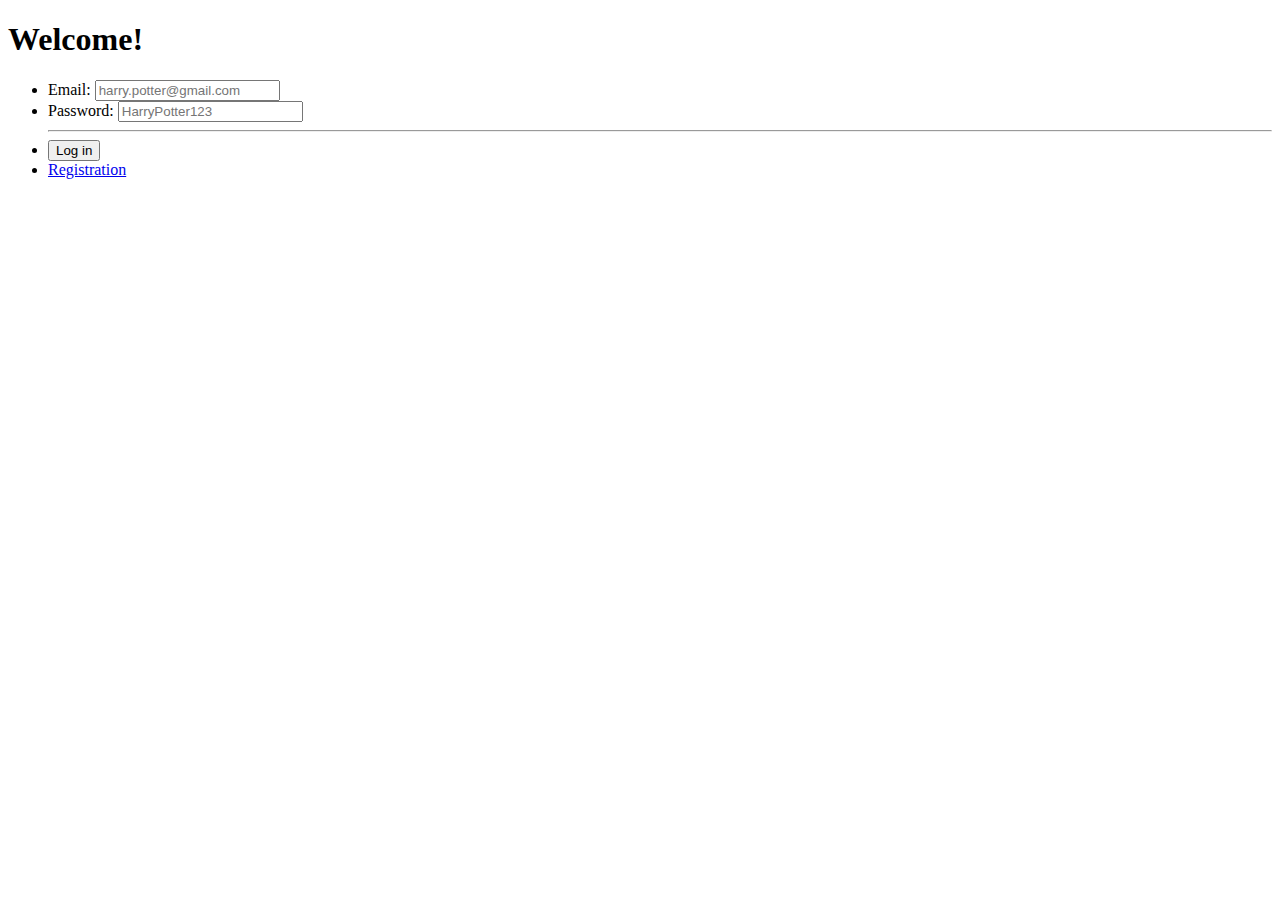
==== SimpleRegistrationApp/Lab3/src/main/resources/templates/login.html @ d0ce153c "Add Liquibase. Update registration and login to use db." ====
<!DOCTYPE HTML>
<html xmlns:th="http://www.thymeleaf.org">

<head>
    <meta charset="utf-8">
    <meta name="viewport" content="width=device-width, initial-scale=1, shrink-to-fit=no">
    <link rel="stylesheet" type="text/css" href="style/main.css">
    <title>Login</title>
</head>

<script>
		var isFormValid = true;

		function validateEmail(){
			validateElement("userEmail");
		}

		function validatePassword(){
			validateElement("userPassword");
		}

		function validateForm(){
			validateEmail();
			validatePassword();
			return isFormValid;
		}

		function validateElement(elementName){
			var element = document.forms["myForm"][elementName].value.toString();
			if (element.trim() === "") {
				document.getElementById(elementName).className="error";
				isFormValid = false;
			} else {
				document.getElementById(elementName).className="input";
			}
		}


</script>

<div class="container">

    <div class="title">
        <div class="col-md-auto">
            <h1>Welcome!</h1>
        </div>
    </div>

    <form name="myForm" class="form" action="perform_login" method="post" onsubmit="return validateForm()">
        <div th:if="${error}">
            <div class="errorMessage" th:text=" ${error}"></div>
        </div>
        <ul>
            <li>
                <label for="userEmail">Email:</label>
                <input type="email" id="userEmail" name="email" class="input" placeholder="harry.potter@gmail.com"
                       onchange="validateEmail()"/>
            </li>
            <li>
                <label for="userPassword">Password:</label>
                <input type="password" id="userPassword" name="password" class="input" placeholder="HarryPotter123"
                       onchange="validatePassword()"/>
            </li>
            <hr>
            <li>
                <div class="center">
                    <input type="submit" class="submit" value="Log in">
                </div>
            </li>
            <li>
                <a href="registration"> Registration </a>
            </li>
        </ul>
    </form>

</div>
</body>
</html>
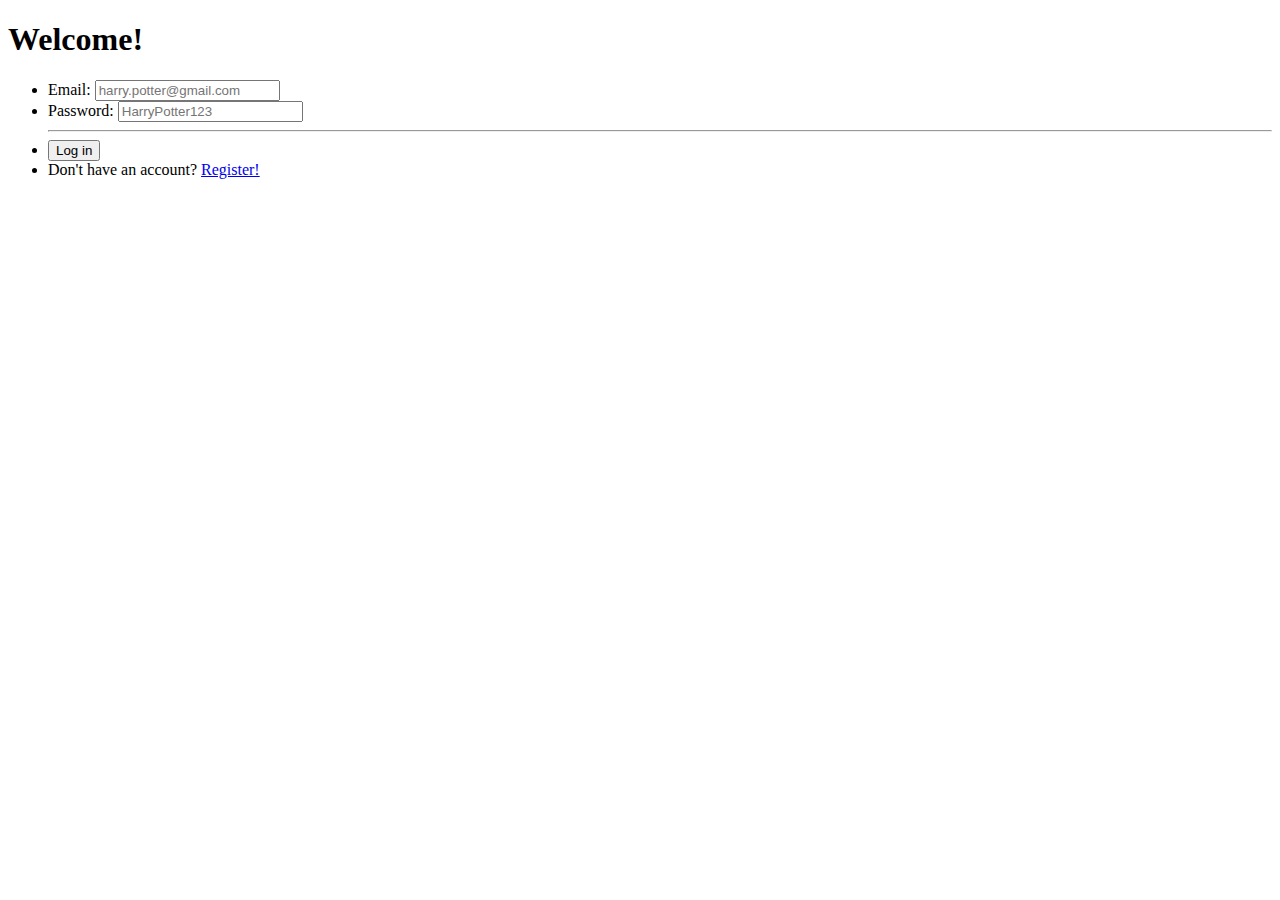
==== commit 500dd66e: "Add simple spring security." ====
--- a/SimpleRegistrationApp/Lab3/src/main/resources/templates/login.html
+++ b/SimpleRegistrationApp/Lab3/src/main/resources/templates/login.html
@@ -36,6 +36,7 @@
 		}
 
 
+
 </script>
 
 <div class="container">
@@ -68,7 +69,8 @@
                 </div>
             </li>
             <li>
-                <a href="registration"> Registration </a>
+                <label class="prompt">Don't have an account?</label>
+                <a href="registration"> Register! </a>
             </li>
         </ul>
     </form>
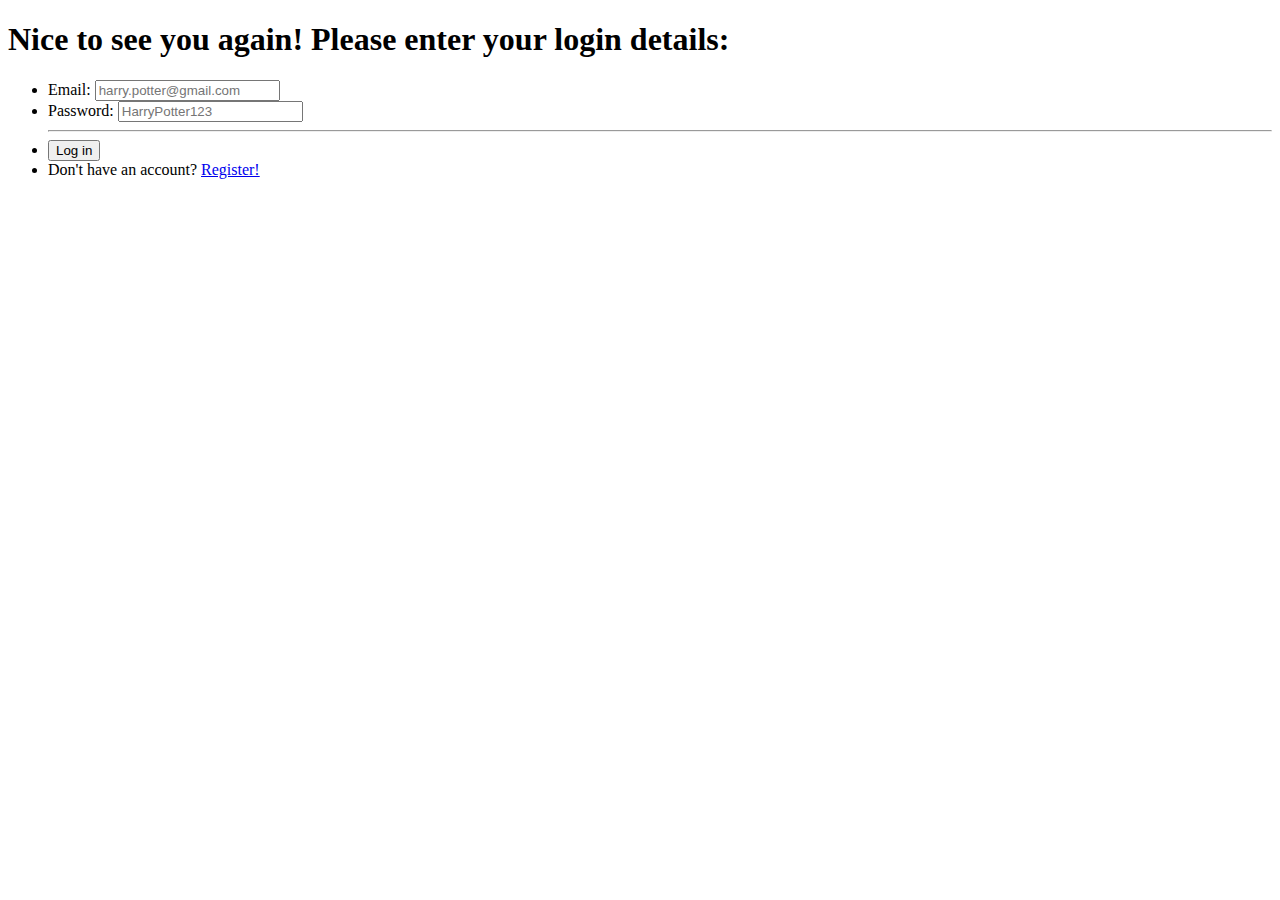
==== commit 13999ef1: "Fix html headers." ====
--- a/SimpleRegistrationApp/Lab3/src/main/resources/templates/login.html
+++ b/SimpleRegistrationApp/Lab3/src/main/resources/templates/login.html
@@ -37,13 +37,15 @@
 
 
 
+
+
 </script>
 
 <div class="container">
 
     <div class="title">
         <div class="col-md-auto">
-            <h1>Welcome!</h1>
+            <h1>Nice to see you again! Please enter your login details:</h1>
         </div>
     </div>
 
@@ -55,11 +57,14 @@
             <li>
                 <label for="userEmail">Email:</label>
                 <input type="email" id="userEmail" name="email" class="input" placeholder="harry.potter@gmail.com"
+                       pattern="^[A-z0-9.-]+[A-z0-9]@[A-z0-9][A-z0-9.-]+\.[A-z]{2,}$"
                        onchange="validateEmail()"/>
             </li>
             <li>
                 <label for="userPassword">Password:</label>
                 <input type="password" id="userPassword" name="password" class="input" placeholder="HarryPotter123"
+                       pattern="(?!.*\s)^(?=.*[A-Z])(?=.*[0-9]).{8,}$"
+                       title="Password must contain at least one uppercase letter, one lowercase letter, one digit and at least 8 characters."
                        onchange="validatePassword()"/>
             </li>
             <hr>
